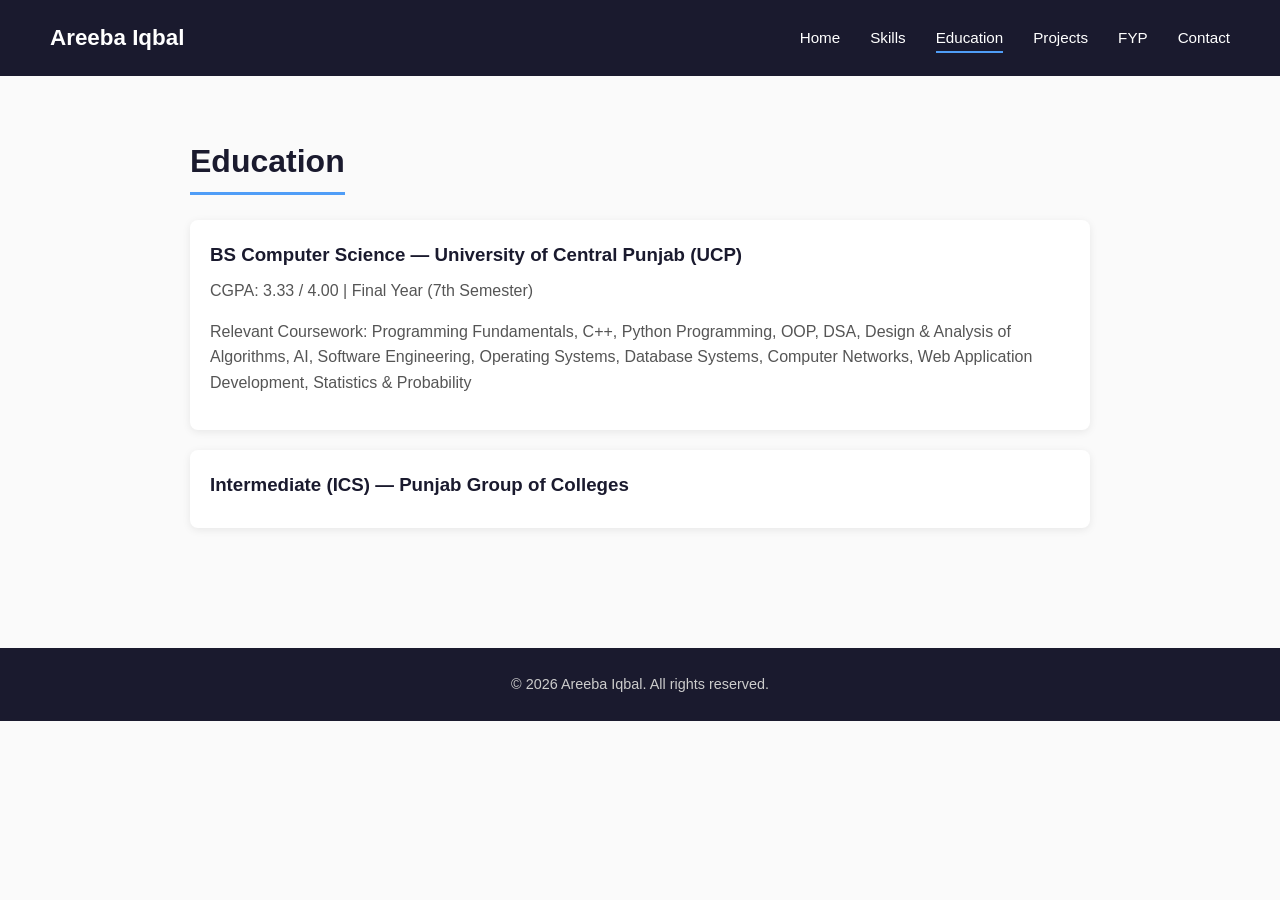
==== education.html @ cb275775 "Initial portfolio commit" ====
<!DOCTYPE html>
<html lang="en">
<head>
  <meta charset="UTF-8">
  <meta name="viewport" content="width=device-width, initial-scale=1.0">
  <title>Education | Areeba Iqbal</title>
  <link rel="stylesheet" href="style.css">
</head>
<body>

  <nav class="navbar">
    <div class="logo">Areeba Iqbal</div>
    <ul class="nav-links">
      <li><a href="index.html">Home</a></li>
      <li><a href="skills.html">Skills</a></li>
      <li><a href="education.html" class="active">Education</a></li>
      <li><a href="projects.html">Projects</a></li>
      <li><a href="fyp.html">FYP</a></li>
      <li><a href="contact.html">Contact</a></li>
    </ul>
  </nav>

   <section class="section">
    <h2>Education</h2>
    <div class="education-item">
      <h3>BS Computer Science — University of Central Punjab (UCP)</h3>
      <p>CGPA: 3.33 / 4.00 | Final Year (7th Semester)</p>
      <p>Relevant Coursework: Programming Fundamentals, C++, Python Programming, OOP, DSA, 
      Design & Analysis of Algorithms, AI, Software Engineering, Operating Systems, 
      Database Systems, Computer Networks, Web Application Development, Statistics & Probability</p>
    </div>
    <div class="education-item">
      <h3>Intermediate (ICS) — Punjab Group of Colleges</h3>
    </div>
  </section>

  <footer>
    <p>&copy; 2026 Areeba Iqbal. All rights reserved.</p>
  </footer>

  <script src="script.js"></script>
</body>
</html>
---- style.css ----
/* ===== Reset & Base ===== */
* {
  margin: 0;
  padding: 0;
  box-sizing: border-box;
}

body {
  font-family: 'Segoe UI', Arial, sans-serif;
  line-height: 1.6;
  color: #333;
  background: #fafafa;
}

/* ===== Navbar ===== */
.navbar {
  display: flex;
  justify-content: space-between;
  align-items: center;
  padding: 20px 50px;
  background: #1a1a2e;
  color: #fff;
  position: sticky;
  top: 0;
  z-index: 100;
}

.navbar .logo {
  font-size: 1.4rem;
  font-weight: bold;
}

.nav-links {
  display: flex;
  list-style: none;
  gap: 30px;
}

.nav-links a {
  color: #fff;
  text-decoration: none;
  font-size: 0.95rem;
  padding: 5px 0;
  border-bottom: 2px solid transparent;
  transition: border-color 0.3s;
}

.nav-links a:hover,
.nav-links a.active {
  border-bottom: 2px solid #4f9df7;
}

/* ===== Hero Section ===== */
.hero {
  text-align: center;
  padding: 100px 20px;
  background: linear-gradient(135deg, #1a1a2e, #16213e);
  color: #fff;
}

.hero h1 {
  font-size: 2.5rem;
  margin-bottom: 10px;
}

.hero p {
  font-size: 1.2rem;
  color: #ccc;
  margin-bottom: 30px;
}

.btn {
  display: inline-block;
  background: #4f9df7;
  color: #fff;
  padding: 12px 28px;
  border-radius: 6px;
  text-decoration: none;
  font-weight: 600;
  transition: background 0.3s;
}

.btn:hover {
  background: #3a7fd1;
}

/* ===== General Section ===== */
.section {
  padding: 60px 50px;
  max-width: 1000px;
  margin: 0 auto;
}

.section h2 {
  font-size: 2rem;
  margin-bottom: 25px;
  color: #1a1a2e;
  border-bottom: 3px solid #4f9df7;
  display: inline-block;
  padding-bottom: 5px;
}

.section p {
  margin-bottom: 15px;
  color: #555;
}

/* ===== Skills Grid ===== */
.skills-grid {
  display: grid;
  grid-template-columns: repeat(auto-fit, minmax(220px, 1fr));
  gap: 20px;
  margin-top: 20px;
}

.skill-category {
  background: #fff;
  padding: 20px;
  border-radius: 8px;
  box-shadow: 0 2px 8px rgba(0,0,0,0.08);
}

.skill-category h3 {
  color: #4f9df7;
  margin-bottom: 8px;
  font-size: 1.1rem;
}

/* ===== Education ===== */
.education-item {
  background: #fff;
  padding: 20px;
  border-radius: 8px;
  box-shadow: 0 2px 8px rgba(0,0,0,0.08);
  margin-bottom: 20px;
}

.education-item h3 {
  color: #1a1a2e;
  margin-bottom: 8px;
}

/* ===== Projects Grid ===== */
.projects-grid {
  display: grid;
  grid-template-columns: repeat(auto-fit, minmax(280px, 1fr));
  gap: 25px;
  margin-top: 20px;
}

.project-card {
  background: #fff;
  padding: 25px;
  border-radius: 8px;
  box-shadow: 0 2px 8px rgba(0,0,0,0.08);
  transition: transform 0.3s;
}

.project-card:hover {
  transform: translateY(-5px);
}

.project-card h3 {
  color: #1a1a2e;
  margin-bottom: 10px;
}

.project-card.featured {
  border-left: 4px solid #4f9df7;
  max-width: 700px;
}

/* ===== Contact ===== */
.section a {
  color: #4f9df7;
  text-decoration: none;
  font-weight: 600;
}

.section a:hover {
  text-decoration: underline;
}

/* ===== Footer ===== */
footer {
  text-align: center;
  padding: 25px;
  background: #1a1a2e;
  color: #ccc;
  font-size: 0.9rem;
  margin-top: 40px;
}

/* ===== Responsive (Mobile) ===== */
@media (max-width: 768px) {
  .navbar {
    flex-direction: column;
    gap: 15px;
    padding: 15px 20px;
  }

  .nav-links {
    flex-wrap: wrap;
    justify-content: center;
    gap: 15px;
  }

  .hero h1 {
    font-size: 1.8rem;
  }

  .section {
    padding: 40px 20px;
  }
}
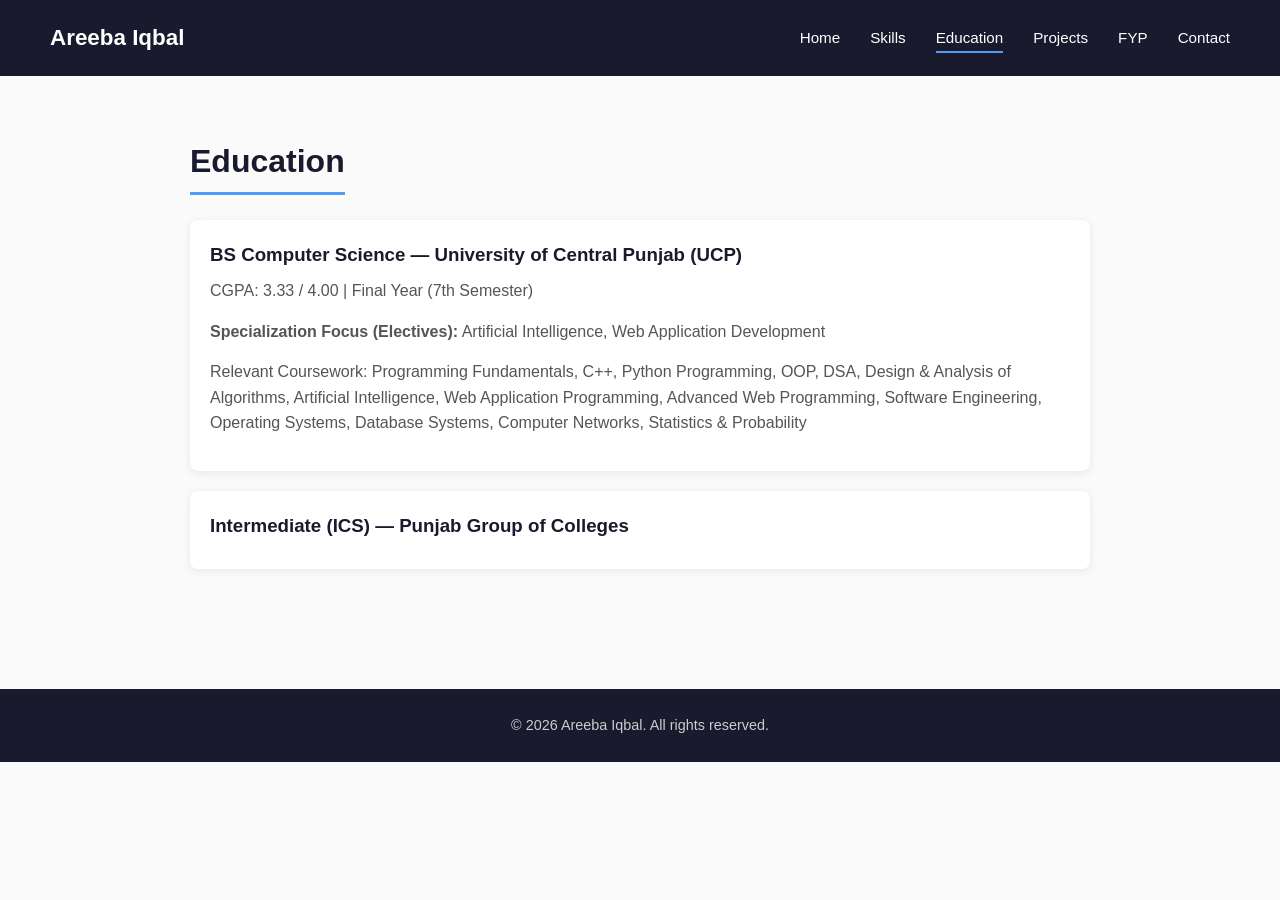
==== commit c3009ca1: "Updated education section with specialization and coursework" ====
--- a/education.html
+++ b/education.html
@@ -22,16 +22,18 @@
 
    <section class="section">
     <h2>Education</h2>
-    <div class="education-item">
-      <h3>BS Computer Science — University of Central Punjab (UCP)</h3>
-      <p>CGPA: 3.33 / 4.00 | Final Year (7th Semester)</p>
-      <p>Relevant Coursework: Programming Fundamentals, C++, Python Programming, OOP, DSA, 
-      Design & Analysis of Algorithms, AI, Software Engineering, Operating Systems, 
-      Database Systems, Computer Networks, Web Application Development, Statistics & Probability</p>
-    </div>
-    <div class="education-item">
-      <h3>Intermediate (ICS) — Punjab Group of Colleges</h3>
-    </div>
+   <div class="education-item">
+  <h3>BS Computer Science — University of Central Punjab (UCP)</h3>
+  <p>CGPA: 3.33 / 4.00 | Final Year (7th Semester)</p>
+  <p><strong>Specialization Focus (Electives):</strong> Artificial Intelligence, Web Application Development</p>
+  <p>Relevant Coursework: Programming Fundamentals, C++, Python Programming, OOP, DSA, 
+  Design & Analysis of Algorithms, Artificial Intelligence, Web Application Programming, 
+  Advanced Web Programming, Software Engineering, Operating Systems, Database Systems, 
+  Computer Networks, Statistics & Probability</p>
+</div>
+<div class="education-item">
+  <h3>Intermediate (ICS) — Punjab Group of Colleges</h3>
+</div>
   </section>
 
   <footer>
